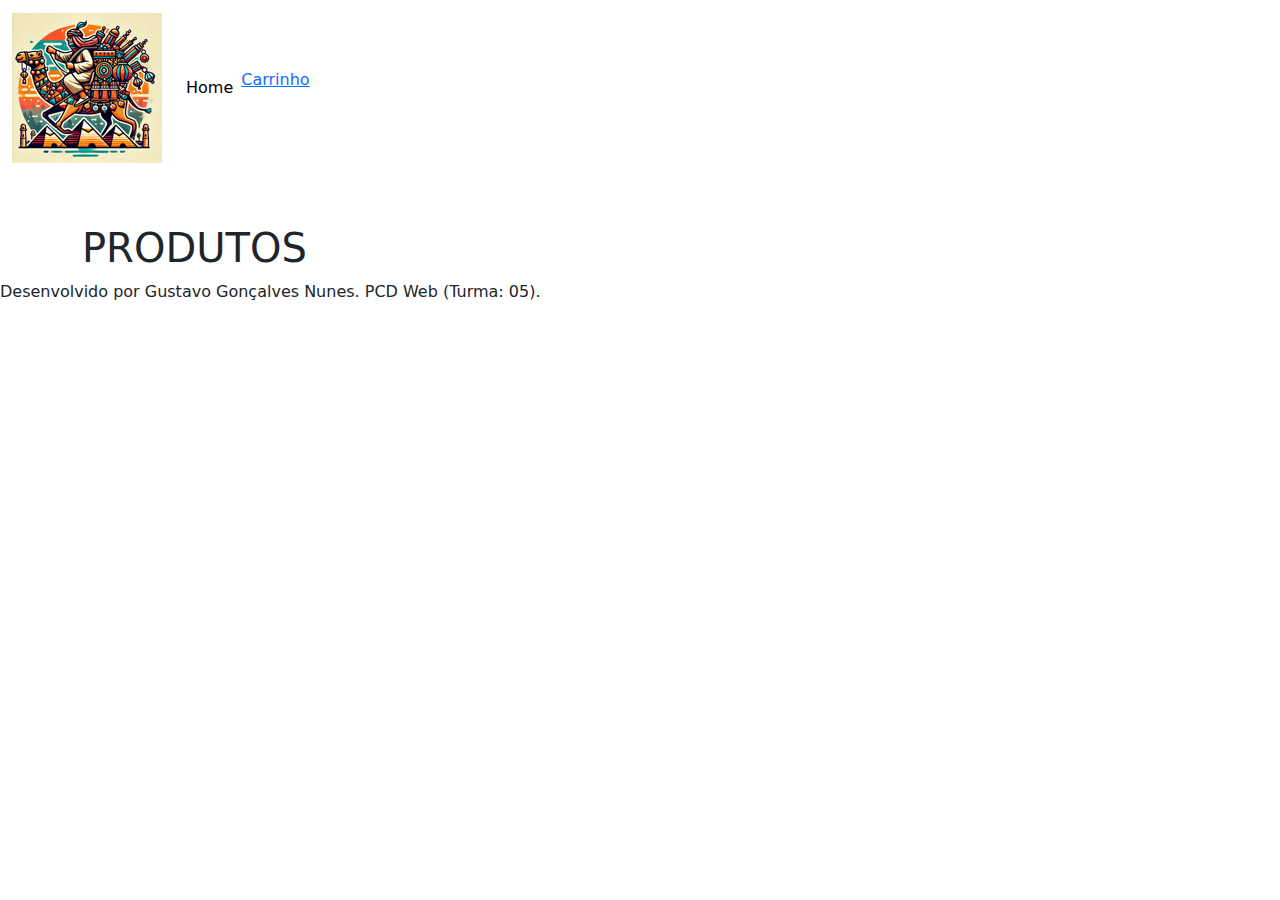
==== index.html @ 879e5d0e "primeiras paginas" ====
<!DOCTYPE html>
<html lang="pt-br">

    <head>
    <meta charset="UTF-8">
    <meta name="viewport" content="width=device-width, initial-scale=1.0">
    <title>Home</title>
    <link rel="stylesheet" href="https://cdn.jsdelivr.net/npm/bootstrap@5.3.2/dist/css/bootstrap.min.css">
</head>
<body>
    <nav class="navbar navbar-expand-lg navbar-light bg-light">

    <div class="container-fluid">
        <a class="navbar-brand" href="index.html"><img src="logo.png" alt="O lojinha do SALIN"></a>
        <button class="navbar-toggler" type="button" data-bs-toggle="collapse" data-bs-target="#navbarNav" aria-controls="navbarNav" aria-expanded="false" aria-label="Menu Principal"><span class="navbar-toggler-icon"></span></button>
        <div class="collapse navbar-collapse" id="navbarNav">
            <ul class="navbar-nav me-auto mb-2 mb-lg-0">
                <li class="nav-item"><a
                    class="nav-link active" aria-current="page" href="index.html">Home</a></li>
                <li class="nav-item"><a href="cart.html">Carrinho</a></li>
                </ul>
            </div>
                
</div>

</nav>
<main>
    <div class="container mt-5">
        <h1>PRODUTOS</h1>
        <div class="row row-products">

        
</div>
</div>
</main>
<footer>
<p>Desenvolvido por Gustavo Gonçalves Nunes.
    PCD Web (Turma: 05).
</p>

</footer>
<script src="https://cdn.jsdelivr.net/npm/bootstrap@5.3.2/dist/js/bootstrap.min.js"></script>
<script src="home.js"></script>
</body>
</html>
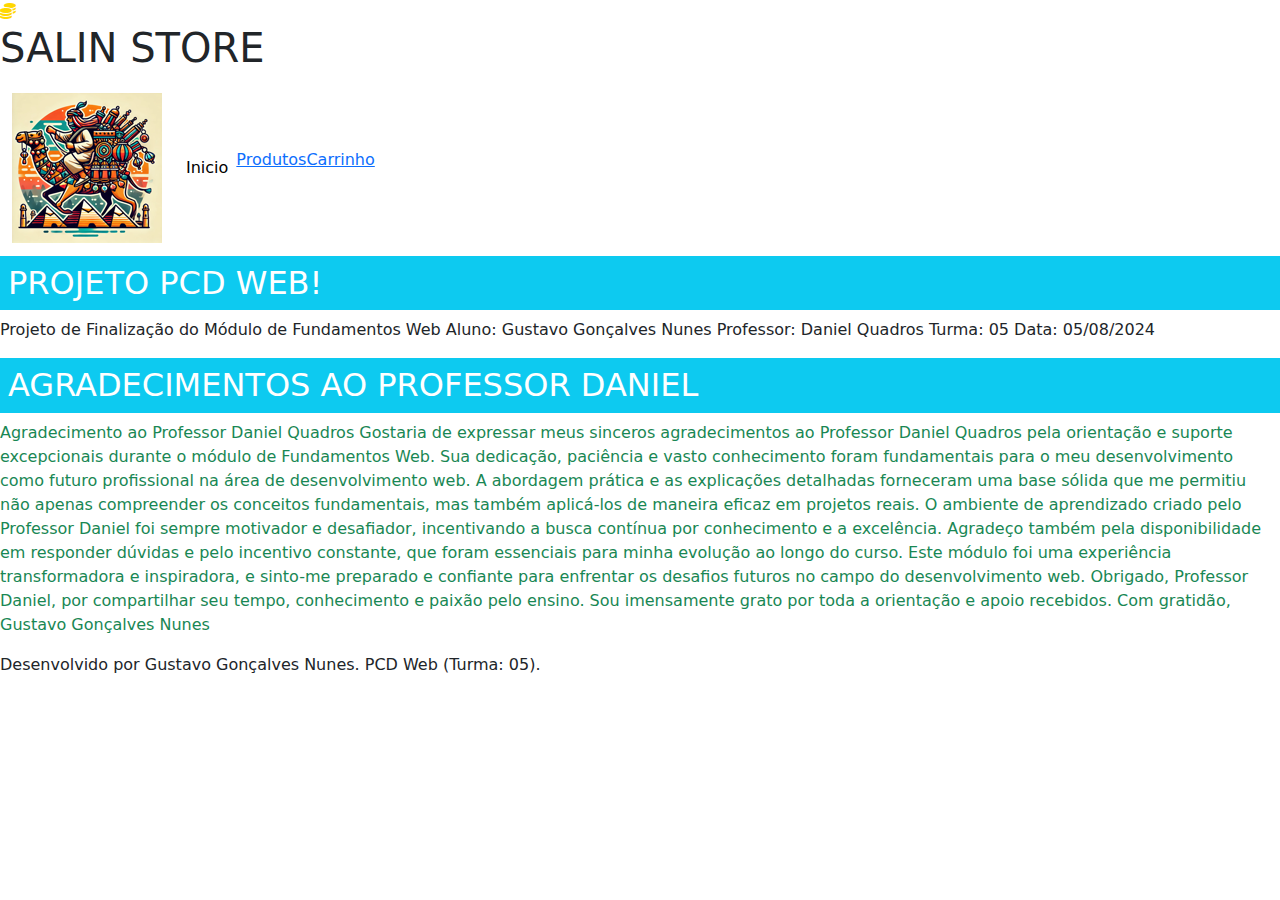
==== commit 0e56a213: "carrinho de compras" ====
--- a/index.html
+++ b/index.html
@@ -4,10 +4,18 @@
     <head>
     <meta charset="UTF-8">
     <meta name="viewport" content="width=device-width, initial-scale=1.0">
-    <title>Home</title>
+    <title>O Lojinha do Salin</title>
     <link rel="stylesheet" href="https://cdn.jsdelivr.net/npm/bootstrap@5.3.2/dist/css/bootstrap.min.css">
+    <link rel="stylesheet" href="https://cdnjs.cloudflare.com/ajax/libs/font-awesome/6.0.0-beta3/css/all.min.css">
+
 </head>
 <body>
+    <header>
+        <i class="fas fa-coins" style="color: gold" aria-hidden="true"></i>
+
+<h1>SALIN STORE</h1>
+
+    </header>
     <nav class="navbar navbar-expand-lg navbar-light bg-light">
 
     <div class="container-fluid">
@@ -15,8 +23,12 @@
         <button class="navbar-toggler" type="button" data-bs-toggle="collapse" data-bs-target="#navbarNav" aria-controls="navbarNav" aria-expanded="false" aria-label="Menu Principal"><span class="navbar-toggler-icon"></span></button>
         <div class="collapse navbar-collapse" id="navbarNav">
             <ul class="navbar-nav me-auto mb-2 mb-lg-0">
+                <li class="nav-item"><a class="nav-link active" aria-current="page" href="index.html">Inicio</a></li>
                 <li class="nav-item"><a
-                    class="nav-link active" aria-current="page" href="index.html">Home</a></li>
+                    href="produtos.html">Produtos</a></li>
+                
+        
+                    
                 <li class="nav-item"><a href="cart.html">Carrinho</a></li>
                 </ul>
             </div>
@@ -25,13 +37,23 @@
 
 </nav>
 <main>
-    <div class="container mt-5">
-        <h1>PRODUTOS</h1>
-        <div class="row row-products">
+<h2 class="bg-info text-white p-2">PROJETO PCD WEB!</h2>
+<p>Projeto de Finalização do Módulo de Fundamentos Web
+    Aluno: Gustavo Gonçalves Nunes
+    Professor: Daniel Quadros
+    Turma: 05
+    Data: 05/08/2024</p>
 
-        
-</div>
-</div>
+    <h2 class="bg-info text-white p-2">AGRADECIMENTOS AO PROFESSOR DANIEL</h2>
+    <P class="text-success">Agradecimento ao Professor Daniel Quadros
+        Gostaria de expressar meus sinceros agradecimentos ao Professor Daniel Quadros pela orientação e suporte excepcionais durante o módulo de Fundamentos Web. Sua dedicação, paciência e vasto conhecimento foram fundamentais para o meu desenvolvimento como futuro profissional na área de desenvolvimento web.
+        A abordagem prática e as explicações detalhadas forneceram uma base sólida que me permitiu não apenas compreender os conceitos fundamentais, mas também aplicá-los de maneira eficaz em projetos reais. O ambiente de aprendizado criado pelo Professor Daniel foi sempre motivador e desafiador, incentivando a busca contínua por conhecimento e a excelência.
+        Agradeço também pela disponibilidade em responder dúvidas e pelo incentivo constante, que foram essenciais para minha evolução ao longo do curso. Este módulo foi uma experiência transformadora e inspiradora, e sinto-me preparado e confiante para enfrentar os desafios futuros no campo do desenvolvimento web.
+        Obrigado, Professor Daniel, por compartilhar seu tempo, conhecimento e paixão pelo ensino. Sou imensamente grato por toda a orientação e apoio recebidos.
+        Com gratidão,
+        Gustavo Gonçalves Nunes</P>
+
+    
 </main>
 <footer>
 <p>Desenvolvido por Gustavo Gonçalves Nunes.
@@ -40,6 +62,5 @@
 
 </footer>
 <script src="https://cdn.jsdelivr.net/npm/bootstrap@5.3.2/dist/js/bootstrap.min.js"></script>
-<script src="home.js"></script>
 </body>
 </html>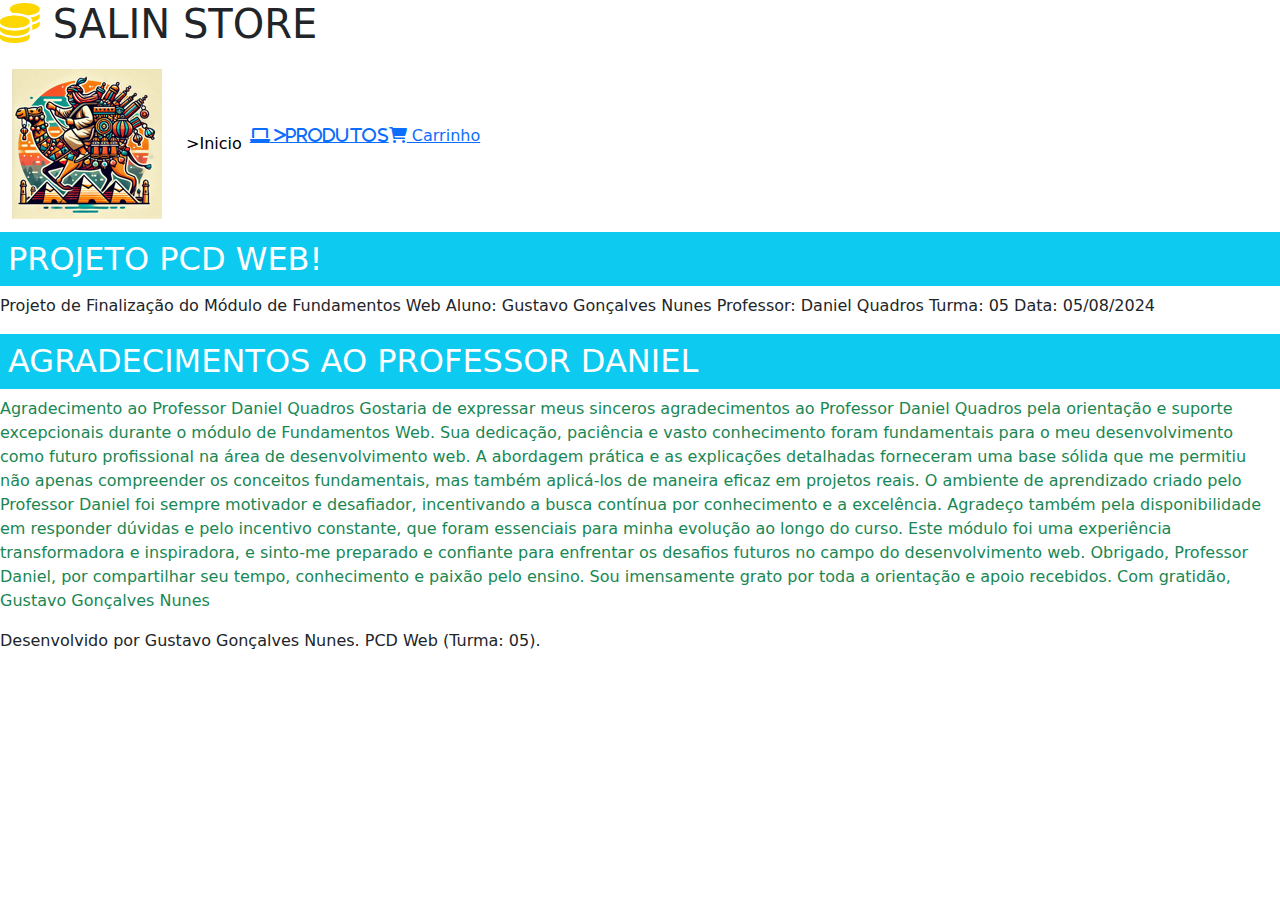
==== commit 4d735c2c: "icones" ====
--- a/index.html
+++ b/index.html
@@ -11,9 +11,9 @@
 </head>
 <body>
     <header>
-        <i class="fas fa-coins" style="color: gold" aria-hidden="true"></i>
-
-<h1>SALIN STORE</h1>
+        
+<h1><i class="fas fa-coins" style="color: gold" aria-hidden="true"></i>
+    SALIN STORE</h1>
 
     </header>
     <nav class="navbar navbar-expand-lg navbar-light bg-light">
@@ -23,13 +23,17 @@
         <button class="navbar-toggler" type="button" data-bs-toggle="collapse" data-bs-target="#navbarNav" aria-controls="navbarNav" aria-expanded="false" aria-label="Menu Principal"><span class="navbar-toggler-icon"></span></button>
         <div class="collapse navbar-collapse" id="navbarNav">
             <ul class="navbar-nav me-auto mb-2 mb-lg-0">
-                <li class="nav-item"><a class="nav-link active" aria-current="page" href="index.html">Inicio</a></li>
+                <li class="nav-item"><a class="nav-link active" aria-current="page" href="index.html"<i class="fas fa-home"></i>
+                    >Inicio</a></li>
                 <li class="nav-item"><a
-                    href="produtos.html">Produtos</a></li>
+                    href="produtos.html"
+                    <i class="fas fa-laptop"></i>
+                    >Produtos</a></li>
                 
         
                     
-                <li class="nav-item"><a href="cart.html">Carrinho</a></li>
+                <li class="nav-item"><a href="cart.html"><i class="fas fa-shopping-cart"></i>
+                    Carrinho</a></li>
                 </ul>
             </div>
                 
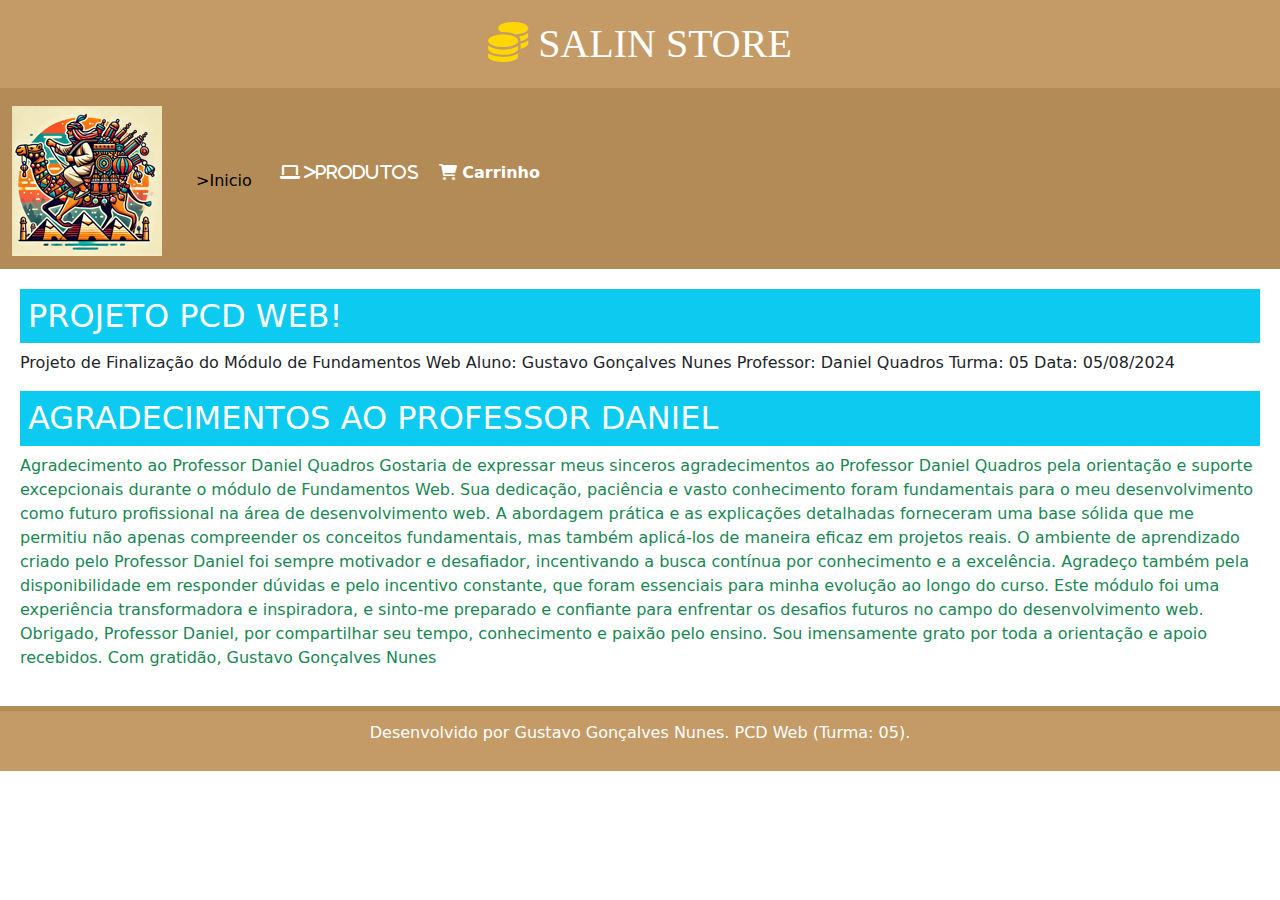
==== commit 7d324567: "adicionado estilo (css), limitado 12 notbooks, comentado codigo facilitar manutenção" ====
--- a/index.html
+++ b/index.html
@@ -5,6 +5,7 @@
     <meta charset="UTF-8">
     <meta name="viewport" content="width=device-width, initial-scale=1.0">
     <title>O Lojinha do Salin</title>
+    <link rel="stylesheet" href="style.css">
     <link rel="stylesheet" href="https://cdn.jsdelivr.net/npm/bootstrap@5.3.2/dist/css/bootstrap.min.css">
     <link rel="stylesheet" href="https://cdnjs.cloudflare.com/ajax/libs/font-awesome/6.0.0-beta3/css/all.min.css">
 
--- a/style.css
+++ b/style.css
@@ -0,0 +1,120 @@
+/* Reset básico para remover margens e preenchimentos padrão */
+* {
+    margin: 0;
+    padding: 0;
+    box-sizing: border-box;
+}
+
+/* Corpo da página */
+body {
+    font-family: 'Arial', sans-serif; /* Define a fonte padrão */
+    background-color: #f5f5dc; /* Define a cor de fundo como bege clara */
+    color: #333; /* Define a cor do texto como cinza escuro */
+    line-height: 1.6; /* Define o espaçamento entre linhas */
+    background-image: url('padrão-arabe.png'); /* Adiciona uma imagem de fundo com padrão árabe */
+    background-size: cover; /* Faz com que a imagem de fundo cubra toda a área */
+}
+
+/* Cabeçalho */
+header {
+    background-color: #c49b66; /* Define a cor de fundo do cabeçalho como marrom dourado */
+    color: #fff; /* Define a cor do texto como branco */
+    padding: 20px 0; /* Adiciona preenchimento acima e abaixo do conteúdo */
+    text-align: center; /* Centraliza o texto */
+    border-bottom: 5px solid #b38b57; /* Adiciona uma borda inferior dourada escura */
+}
+
+header h1 {
+    margin: 0; /* Remove margens ao redor do título */
+    font-size: 2.5rem; /* Define o tamanho da fonte do título */
+    font-family: 'Times New Roman', serif; /* Define a fonte como Times New Roman para um toque clássico */
+}
+
+/* Navegação */
+nav {
+    background-color: #b38b57; /* Define a cor de fundo da navegação como dourado escuro */
+    padding: 10px; /* Adiciona preenchimento ao redor da navegação */
+}
+
+nav ul {
+    list-style: none; /* Remove marcadores da lista */
+    text-align: center; /* Centraliza os itens da lista */
+}
+
+nav ul li {
+    display: inline; /* Exibe os itens da lista em linha */
+    margin: 0 10px; /* Adiciona margem entre os itens da lista */
+}
+
+nav ul li a {
+    color: #fff; /* Define a cor do texto dos links como branco */
+    text-decoration: none; /* Remove o sublinhado dos links */
+    font-weight: bold; /* Define o texto dos links como negrito */
+    transition: color 0.3s; /* Adiciona uma transição suave para a mudança de cor */
+}
+
+nav ul li a:hover {
+    color: #c49b66; /* Muda a cor do texto dos links para marrom dourado quando o mouse passa sobre eles */
+}
+
+/* Seção principal */
+main {
+    padding: 20px; /* Adiciona preenchimento ao redor do conteúdo principal */
+}
+
+/* Seções */
+section {
+    margin-bottom: 20px; /* Adiciona margem inferior para espaçamento entre as seções */
+}
+
+section h2 {
+    background-color: #b38b57; /* Define a cor de fundo do título da seção como dourado escuro */
+    color: #fff; /* Define a cor do texto do título como branco */
+    padding: 10px; /* Adiciona preenchimento ao redor do título */
+    border-left: 10px solid #c49b66; /* Adiciona uma borda esquerda marrom dourado */
+    font-family: 'Times New Roman', serif; /* Define a fonte do título como Times New Roman */
+}
+
+section p {
+    padding: 10px; /* Adiciona preenchimento ao redor do parágrafo */
+    background-color: #fff; /* Define a cor de fundo do parágrafo como branco */
+    border: 1px solid #b38b57; /* Adiciona uma borda dourada escura ao parágrafo */
+    line-height: 1.8; /* Define um maior espaçamento entre linhas */
+    text-align: justify; /* Justifica o texto */
+}
+
+/* Rodapé */
+footer {
+    background-color: #c49b66; /* Define a cor de fundo do rodapé como marrom dourado */
+    color: #fff; /* Define a cor do texto do rodapé como branco */
+    text-align: center; /* Centraliza o texto do rodapé */
+    padding: 10px 0; /* Adiciona preenchimento acima e abaixo do conteúdo do rodapé */
+    border-top: 5px solid #b38b57; /* Adiciona uma borda superior dourada escura */
+}
+
+/* Estilos para botões */
+button {
+    background-color: #c49b66; /* Define a cor de fundo do botão como marrom dourado */
+    color: #fff; /* Define a cor do texto do botão como branco */
+    border: none; /* Remove a borda do botão */
+    padding: 10px 20px; /* Adiciona preenchimento ao redor do texto do botão */
+    cursor: pointer; /* Muda o cursor para um ponteiro quando o mouse passa sobre o botão */
+    transition: background-color 0.3s; /* Adiciona uma transição suave para a mudança de cor de fundo */
+    font-family: 'Arial', sans-serif; /* Define a fonte do botão como Arial */
+}
+
+button:hover {
+    background-color: #b38b57; /* Muda a cor de fundo do botão para dourado escuro quando o mouse passa sobre ele */
+}
+
+/* Responsividade */
+@media (max-width: 768px) {
+    header h1 {
+        font-size: 2rem; /* Reduz o tamanho da fonte do título do cabeçalho em telas menores */
+    }
+    
+    nav ul li {
+        display: block; /* Exibe os itens da lista de navegação em bloco (verticalmente) em telas menores */
+        margin: 10px 0; /* Adiciona margem entre os itens da lista de navegação em telas menores */
+    }
+}
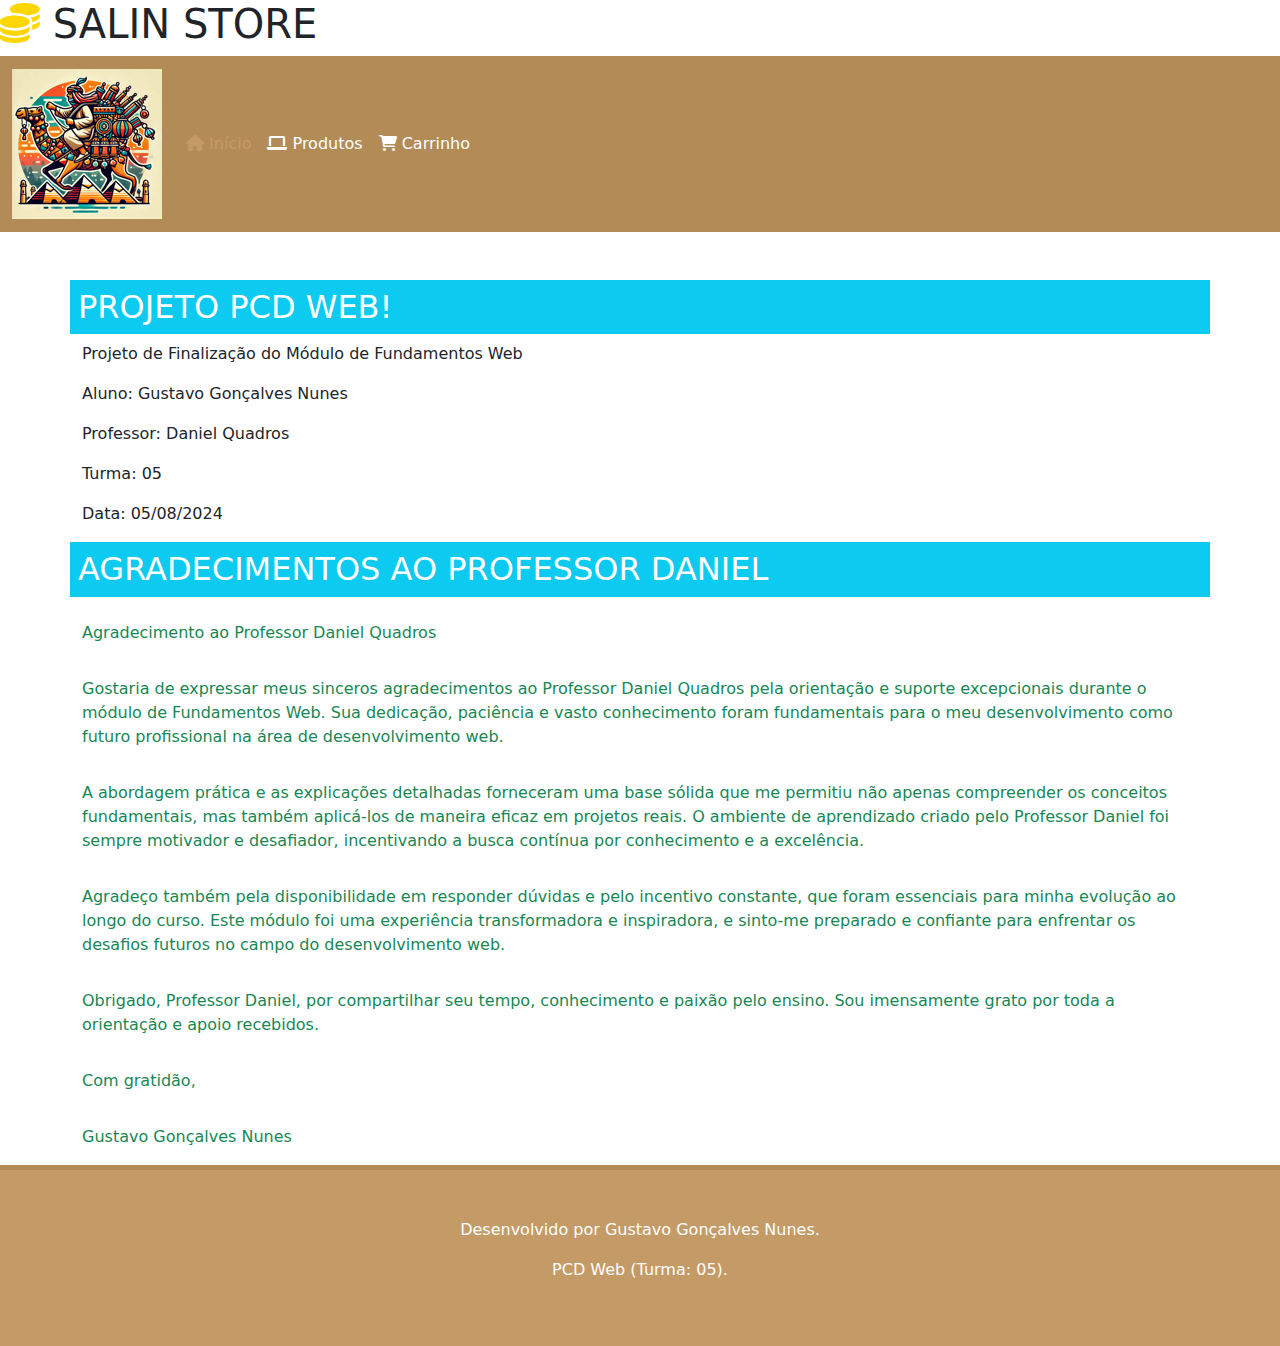
==== commit 14302f9c: "correções" ====
--- a/index.html
+++ b/index.html
@@ -1,71 +1,75 @@
 <!DOCTYPE html>
 <html lang="pt-br">
-
     <head>
-    <meta charset="UTF-8">
-    <meta name="viewport" content="width=device-width, initial-scale=1.0">
-    <title>O Lojinha do Salin</title>
-    <link rel="stylesheet" href="style.css">
-    <link rel="stylesheet" href="https://cdn.jsdelivr.net/npm/bootstrap@5.3.2/dist/css/bootstrap.min.css">
-    <link rel="stylesheet" href="https://cdnjs.cloudflare.com/ajax/libs/font-awesome/6.0.0-beta3/css/all.min.css">
-
-</head>
-<body>
-    <header>
+        <meta charset="UTF-8">
+        <meta name="viewport" content="width=device-width, initial-scale=1.0">
+        <title>O Lojinha do Salin</title>
         
-<h1><i class="fas fa-coins" style="color: gold" aria-hidden="true"></i>
-    SALIN STORE</h1>
-
-    </header>
-    <nav class="navbar navbar-expand-lg navbar-light bg-light">
-
-    <div class="container-fluid">
-        <a class="navbar-brand" href="index.html"><img src="logo.png" alt="O lojinha do SALIN"></a>
-        <button class="navbar-toggler" type="button" data-bs-toggle="collapse" data-bs-target="#navbarNav" aria-controls="navbarNav" aria-expanded="false" aria-label="Menu Principal"><span class="navbar-toggler-icon"></span></button>
-        <div class="collapse navbar-collapse" id="navbarNav">
-            <ul class="navbar-nav me-auto mb-2 mb-lg-0">
-                <li class="nav-item"><a class="nav-link active" aria-current="page" href="index.html"<i class="fas fa-home"></i>
-                    >Inicio</a></li>
-                <li class="nav-item"><a
-                    href="produtos.html"
-                    <i class="fas fa-laptop"></i>
-                    >Produtos</a></li>
+        <link rel="stylesheet" href="https://cdnjs.cloudflare.com/ajax/libs/font-awesome/6.0.0-beta3/css/all.min.css">
+        <link href="https://cdn.jsdelivr.net/npm/bootstrap@5.3.3/dist/css/bootstrap.min.css" rel="stylesheet" integrity="sha384-QWTKZyjpPEjISv5WaRU9OFeRpok6YctnYmDr5pNlyT2bRjXh0JMhjY6hW+ALEwIH" crossorigin="anonymous">
+        <link rel="stylesheet" href="style.css">
+    </head>
+    
+    <body>
+        <header>
+            <h1><i class="fas fa-coins" style="color: gold" aria-hidden="true"></i>
+            SALIN STORE</h1>
+        </header>
+        
+        <nav class="navbar navbar-expand-lg mainmenu">
+            <div class="container-fluid">
+                <a class="navbar-brand" href="index.html"><img src="logo.png" alt="O lojinha do SALIN"></a>
                 
+                <button class="navbar-toggler" type="button" data-bs-toggle="collapse" data-bs-target="#navbarContent" aria-controls="navbarContent" aria-expanded="false" aria-label="Menu">
+                    <span class="navbar-toggler-icon"></span>
+                </button>
+                
+                <div class="collapse navbar-collapse" id="navbarContent">
+                    <ul class="navbar-nav me-auto mb-2 mb-lg-0">
+                        <li class="nav-item"><a class="nav-link active" aria-current="page" href="index.html"><i class="fas fa-home" aria-hidden="true"></i>
+                        Início</a></li>
+                        <li class="nav-item"><a class="nav-link" href="produtos.html"><i class="fas fa-laptop" aria-hidden="true"></i>
+                        Produtos</a></li>
+                        <li class="nav-item"><a class="nav-link" href="cart.html"><i class="fas fa-shopping-cart" aria-hidden="true"></i>
+                        Carrinho</a></li>
+                    </ul>
+                </div>
+            </div>
+        </nav>
         
+        <main>
+            <div class="container mt-5">
+                <div class="row">
+                    <h2 class="bg-info text-white p-2">PROJETO PCD WEB!</h2>
                     
-                <li class="nav-item"><a href="cart.html"><i class="fas fa-shopping-cart"></i>
-                    Carrinho</a></li>
-                </ul>
+                    <p>Projeto de Finalização do Módulo de Fundamentos Web</p>
+                    <p>Aluno: Gustavo Gonçalves Nunes</p>
+                    <p>Professor: Daniel Quadros</p>
+                    <p>Turma: 05</p>
+                    <p>Data: 05/08/2024</p>
+                    
+                    <h2 class="bg-info text-white p-2">AGRADECIMENTOS AO PROFESSOR DANIEL</h2>
+                    
+                    <p><P class="text-success">Agradecimento ao Professor Daniel Quadros</p>
+                    <p><P class="text-success">Gostaria de expressar meus sinceros agradecimentos ao Professor Daniel Quadros pela orientação e suporte excepcionais durante o módulo de Fundamentos Web. Sua dedicação, paciência e vasto conhecimento foram fundamentais para o meu desenvolvimento como futuro profissional na área de desenvolvimento web.</p>
+                    <p><P class="text-success">A abordagem prática e as explicações detalhadas forneceram uma base sólida que me permitiu não apenas compreender os conceitos fundamentais, mas também aplicá-los de maneira eficaz em projetos reais. O ambiente de aprendizado criado pelo Professor Daniel foi sempre motivador e desafiador, incentivando a busca contínua por conhecimento e a excelência.</p>
+                    <p><P class="text-success">Agradeço também pela disponibilidade em responder dúvidas e pelo incentivo constante, que foram essenciais para minha evolução ao longo do curso. Este módulo foi uma experiência transformadora e inspiradora, e sinto-me preparado e confiante para enfrentar os desafios futuros no campo do desenvolvimento web.</p>
+                    <p><P class="text-success">Obrigado, Professor Daniel, por compartilhar seu tempo, conhecimento e paixão pelo ensino. Sou imensamente grato por toda a orientação e apoio recebidos.</p>
+                    <p><P class="text-success">Com gratidão,</p>
+                    <p><P class="text-success">Gustavo Gonçalves Nunes</P>
+                </div>
             </div>
-                
-</div>
-
-</nav>
-<main>
-<h2 class="bg-info text-white p-2">PROJETO PCD WEB!</h2>
-<p>Projeto de Finalização do Módulo de Fundamentos Web
-    Aluno: Gustavo Gonçalves Nunes
-    Professor: Daniel Quadros
-    Turma: 05
-    Data: 05/08/2024</p>
-
-    <h2 class="bg-info text-white p-2">AGRADECIMENTOS AO PROFESSOR DANIEL</h2>
-    <P class="text-success">Agradecimento ao Professor Daniel Quadros
-        Gostaria de expressar meus sinceros agradecimentos ao Professor Daniel Quadros pela orientação e suporte excepcionais durante o módulo de Fundamentos Web. Sua dedicação, paciência e vasto conhecimento foram fundamentais para o meu desenvolvimento como futuro profissional na área de desenvolvimento web.
-        A abordagem prática e as explicações detalhadas forneceram uma base sólida que me permitiu não apenas compreender os conceitos fundamentais, mas também aplicá-los de maneira eficaz em projetos reais. O ambiente de aprendizado criado pelo Professor Daniel foi sempre motivador e desafiador, incentivando a busca contínua por conhecimento e a excelência.
-        Agradeço também pela disponibilidade em responder dúvidas e pelo incentivo constante, que foram essenciais para minha evolução ao longo do curso. Este módulo foi uma experiência transformadora e inspiradora, e sinto-me preparado e confiante para enfrentar os desafios futuros no campo do desenvolvimento web.
-        Obrigado, Professor Daniel, por compartilhar seu tempo, conhecimento e paixão pelo ensino. Sou imensamente grato por toda a orientação e apoio recebidos.
-        Com gratidão,
-        Gustavo Gonçalves Nunes</P>
-
-    
-</main>
-<footer>
-<p>Desenvolvido por Gustavo Gonçalves Nunes.
-    PCD Web (Turma: 05).
-</p>
-
-</footer>
-<script src="https://cdn.jsdelivr.net/npm/bootstrap@5.3.2/dist/js/bootstrap.min.js"></script>
-</body>
+        </main>
+        
+        <footer class="py-5">
+            <div class="container">
+                <div class="row">
+                    <p>Desenvolvido por Gustavo Gonçalves Nunes.</p>
+                    <p>PCD Web (Turma: 05).</p>
+                </div>
+            </div>
+        </footer>
+        
+        <script src="https://cdn.jsdelivr.net/npm/bootstrap@5.3.3/dist/js/bootstrap.bundle.min.js" integrity="sha384-YvpcrYf0tY3lHB60NNkmXc5s9fDVZLESaAA55NDzOxhy9GkcIdslK1eN7N6jIeHz" crossorigin="anonymous"></script>
+    </body>
 </html>--- a/style.css
+++ b/style.css
@@ -1,120 +1,28 @@
-/* Reset básico para remover margens e preenchimentos padrão */
-* {
-    margin: 0;
-    padding: 0;
-    box-sizing: border-box;
-}
-
-/* Corpo da página */
 body {
-    font-family: 'Arial', sans-serif; /* Define a fonte padrão */
-    background-color: #f5f5dc; /* Define a cor de fundo como bege clara */
-    color: #333; /* Define a cor do texto como cinza escuro */
-    line-height: 1.6; /* Define o espaçamento entre linhas */
     background-image: url('padrão-arabe.png'); /* Adiciona uma imagem de fundo com padrão árabe */
     background-size: cover; /* Faz com que a imagem de fundo cubra toda a área */
 }
 
-/* Cabeçalho */
-header {
-    background-color: #c49b66; /* Define a cor de fundo do cabeçalho como marrom dourado */
-    color: #fff; /* Define a cor do texto como branco */
-    padding: 20px 0; /* Adiciona preenchimento acima e abaixo do conteúdo */
-    text-align: center; /* Centraliza o texto */
-    border-bottom: 5px solid #b38b57; /* Adiciona uma borda inferior dourada escura */
+/* Navegação */
+.mainmenu {
+    background-color: #b38b57 !important; /* Define a cor de fundo da navegação como dourado escuro */
 }
 
-header h1 {
-    margin: 0; /* Remove margens ao redor do título */
-    font-size: 2.5rem; /* Define o tamanho da fonte do título */
-    font-family: 'Times New Roman', serif; /* Define a fonte como Times New Roman para um toque clássico */
+.mainmenu .navbar-nav .nav-link {
+    color: #fff !important;
+    transition: color 0.3s !important; /* Adiciona uma transição suave para a mudança de cor */
 }
 
-/* Navegação */
-nav {
-    background-color: #b38b57; /* Define a cor de fundo da navegação como dourado escuro */
-    padding: 10px; /* Adiciona preenchimento ao redor da navegação */
-}
-
-nav ul {
-    list-style: none; /* Remove marcadores da lista */
-    text-align: center; /* Centraliza os itens da lista */
-}
-
-nav ul li {
-    display: inline; /* Exibe os itens da lista em linha */
-    margin: 0 10px; /* Adiciona margem entre os itens da lista */
-}
-
-nav ul li a {
-    color: #fff; /* Define a cor do texto dos links como branco */
-    text-decoration: none; /* Remove o sublinhado dos links */
-    font-weight: bold; /* Define o texto dos links como negrito */
-    transition: color 0.3s; /* Adiciona uma transição suave para a mudança de cor */
-}
-
-nav ul li a:hover {
-    color: #c49b66; /* Muda a cor do texto dos links para marrom dourado quando o mouse passa sobre eles */
-}
-
-/* Seção principal */
-main {
-    padding: 20px; /* Adiciona preenchimento ao redor do conteúdo principal */
-}
-
-/* Seções */
-section {
-    margin-bottom: 20px; /* Adiciona margem inferior para espaçamento entre as seções */
-}
-
-section h2 {
-    background-color: #b38b57; /* Define a cor de fundo do título da seção como dourado escuro */
-    color: #fff; /* Define a cor do texto do título como branco */
-    padding: 10px; /* Adiciona preenchimento ao redor do título */
-    border-left: 10px solid #c49b66; /* Adiciona uma borda esquerda marrom dourado */
-    font-family: 'Times New Roman', serif; /* Define a fonte do título como Times New Roman */
-}
-
-section p {
-    padding: 10px; /* Adiciona preenchimento ao redor do parágrafo */
-    background-color: #fff; /* Define a cor de fundo do parágrafo como branco */
-    border: 1px solid #b38b57; /* Adiciona uma borda dourada escura ao parágrafo */
-    line-height: 1.8; /* Define um maior espaçamento entre linhas */
-    text-align: justify; /* Justifica o texto */
+.mainmenu .nav-link:hover,
+.mainmenu .nav-link.active {
+    color: #c49b66 !important; /* Muda a cor do texto dos links para marrom dourado quando o mouse passa sobre eles */
 }
 
 /* Rodapé */
 footer {
-    background-color: #c49b66; /* Define a cor de fundo do rodapé como marrom dourado */
+    background-color: #c49b66 !important; /* Define a cor de fundo do rodapé como marrom dourado */
     color: #fff; /* Define a cor do texto do rodapé como branco */
     text-align: center; /* Centraliza o texto do rodapé */
     padding: 10px 0; /* Adiciona preenchimento acima e abaixo do conteúdo do rodapé */
     border-top: 5px solid #b38b57; /* Adiciona uma borda superior dourada escura */
-}
-
-/* Estilos para botões */
-button {
-    background-color: #c49b66; /* Define a cor de fundo do botão como marrom dourado */
-    color: #fff; /* Define a cor do texto do botão como branco */
-    border: none; /* Remove a borda do botão */
-    padding: 10px 20px; /* Adiciona preenchimento ao redor do texto do botão */
-    cursor: pointer; /* Muda o cursor para um ponteiro quando o mouse passa sobre o botão */
-    transition: background-color 0.3s; /* Adiciona uma transição suave para a mudança de cor de fundo */
-    font-family: 'Arial', sans-serif; /* Define a fonte do botão como Arial */
-}
-
-button:hover {
-    background-color: #b38b57; /* Muda a cor de fundo do botão para dourado escuro quando o mouse passa sobre ele */
-}
-
-/* Responsividade */
-@media (max-width: 768px) {
-    header h1 {
-        font-size: 2rem; /* Reduz o tamanho da fonte do título do cabeçalho em telas menores */
-    }
-    
-    nav ul li {
-        display: block; /* Exibe os itens da lista de navegação em bloco (verticalmente) em telas menores */
-        margin: 10px 0; /* Adiciona margem entre os itens da lista de navegação em telas menores */
-    }
-}
+}